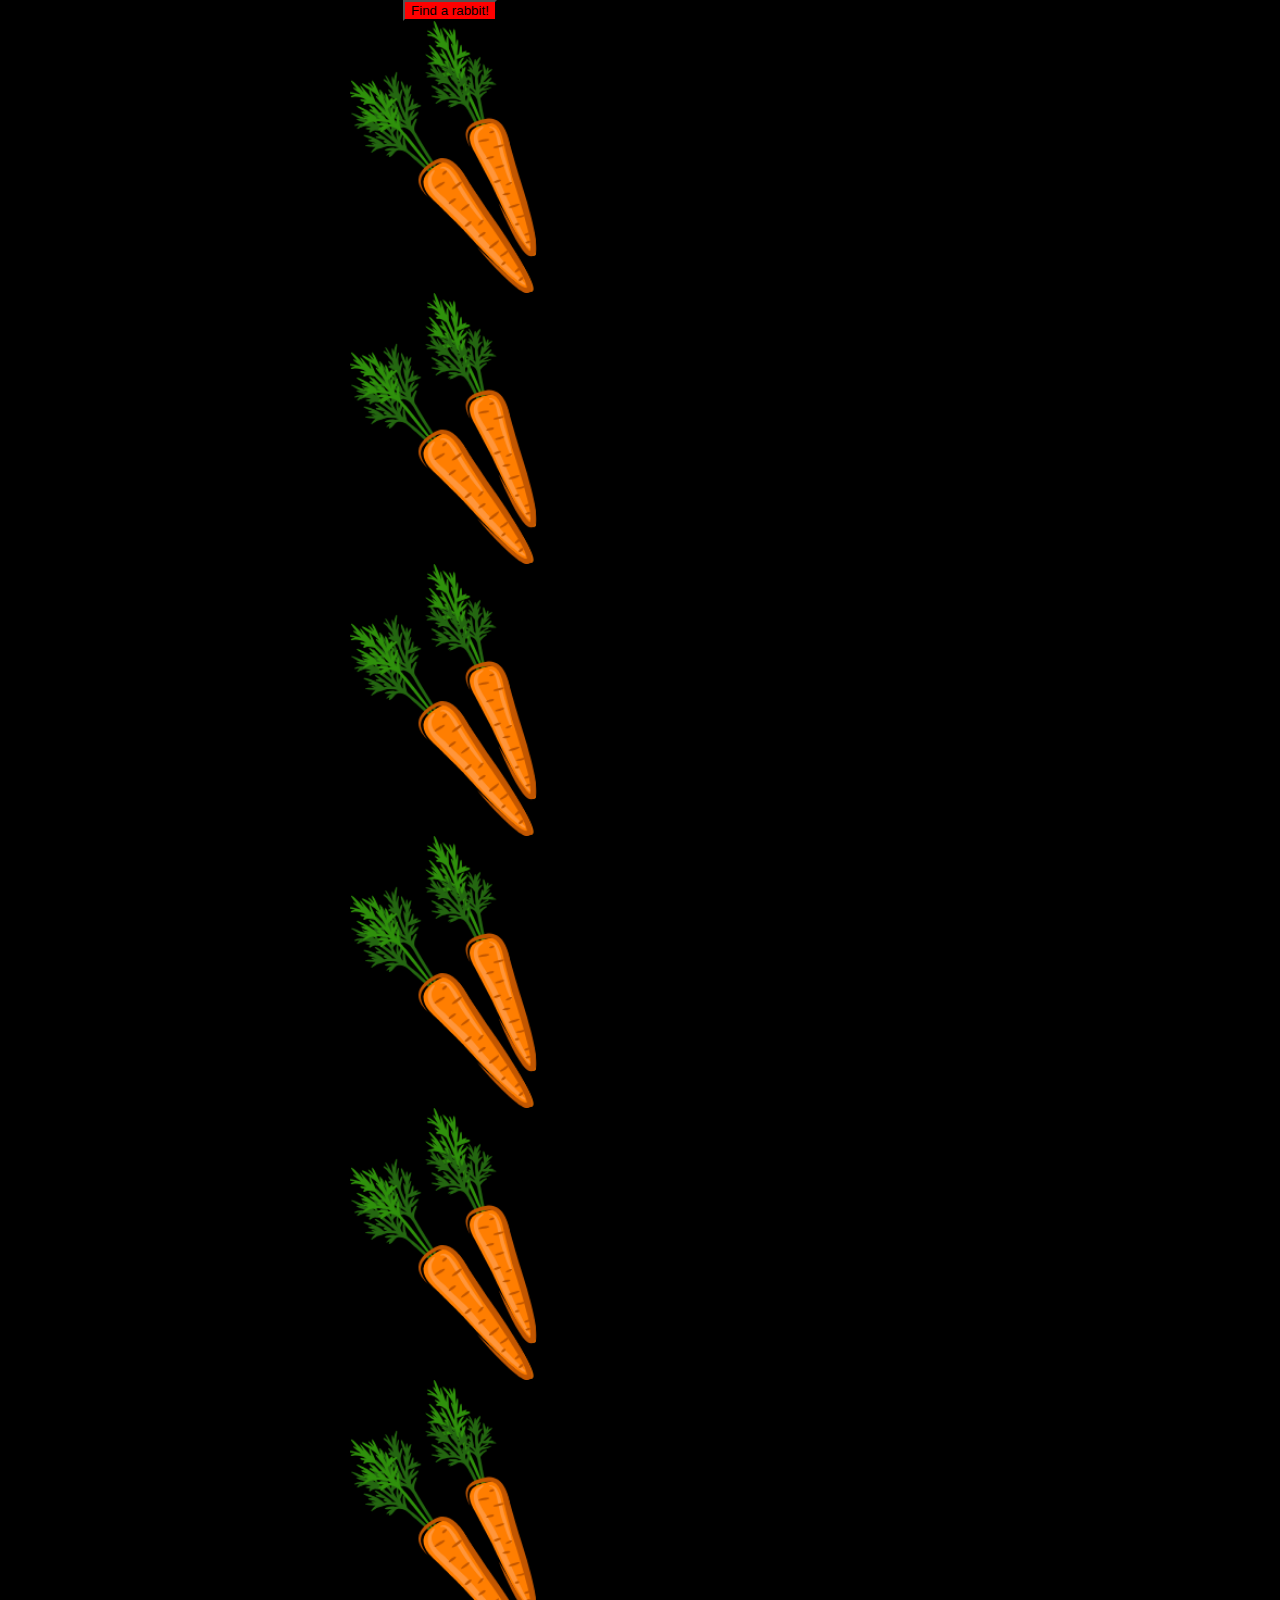
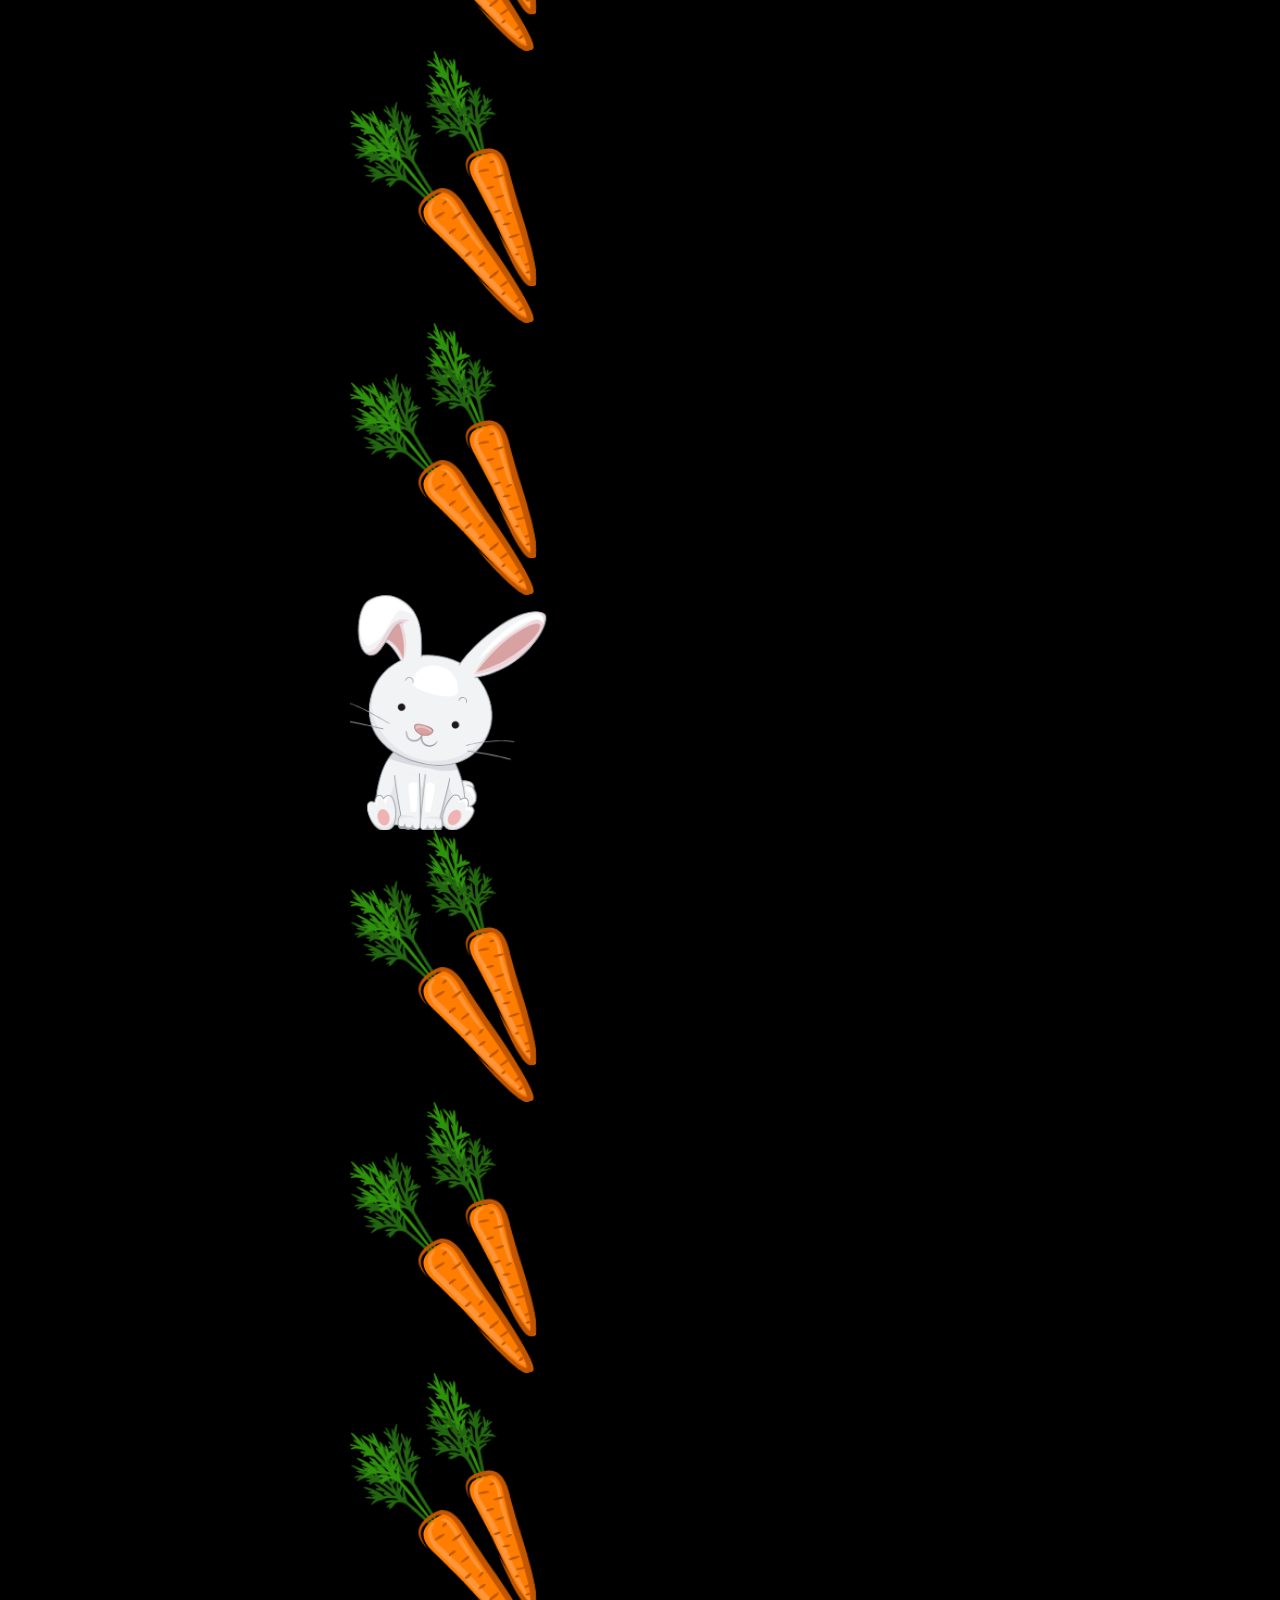
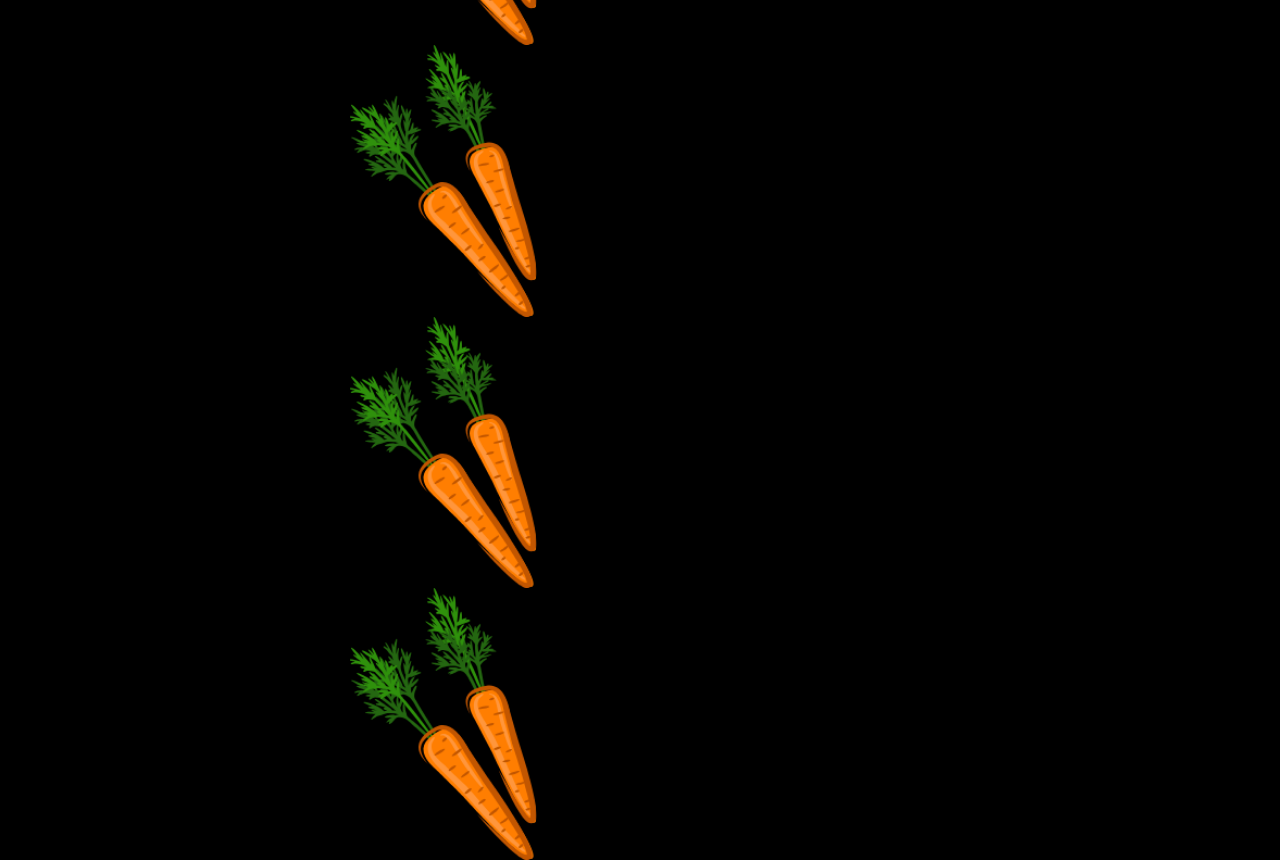
==== 03.Web APIS 실전/rabbits/index.html @ cb6249bd "Add coordinates.rabbits" ====
<!DOCTYPE html>
<html lang="en">
  <head>
    <meta charset="UTF-8" />
    <meta name="viewport" content="width=device-width, initial-scale=1.0" />
    <title>Scroll</title>
    <link rel="stylesheet" href="style.css" />
  </head>
  <body>
    <div class="main">
      <button class="find">Find a rabbit!</button>
      <img src="img/carrot.png" alt="carrot" />
      <img src="img/carrot.png" alt="carrot" />
      <img src="img/carrot.png" alt="carrot" />
      <img src="img/carrot.png" alt="carrot" />
      <img src="img/carrot.png" alt="carrot" />
      <img src="img/carrot.png" alt="carrot" />
      <img src="img/carrot.png" alt="carrot" />
      <img src="img/carrot.png" alt="carrot" />
      <img id="rabbit" src="img/rabbit.png" alt="rabbit" />
      <img src="img/carrot.png" alt="carrot" />
      <img src="img/carrot.png" alt="carrot" />
      <img src="img/carrot.png" alt="carrot" />
      <img src="img/carrot.png" alt="carrot" />
      <img src="img/carrot.png" alt="carrot" />
      <img src="img/carrot.png" alt="carrot" />
    </div>

    <script>
      const find = document.querySelector(".find");
      const rabbit = document.querySelector("#rabbit");

      find.addEventListener("click", () => {
        rabbit.scrollIntoView();
      });
    </script>
  </body>
</html>
---- 03.Web APIS 실전/rabbits/style.css ----
body {
  margin: 0px;
  background-color: black;
  width: 100vh;
  height: 100vh;
}
img {
  width: 200px;
}
.main {
  display: flex;
  flex-direction: column;
  justify-content: center;
  align-items: center;
}
.find {
  background-color: red;
}
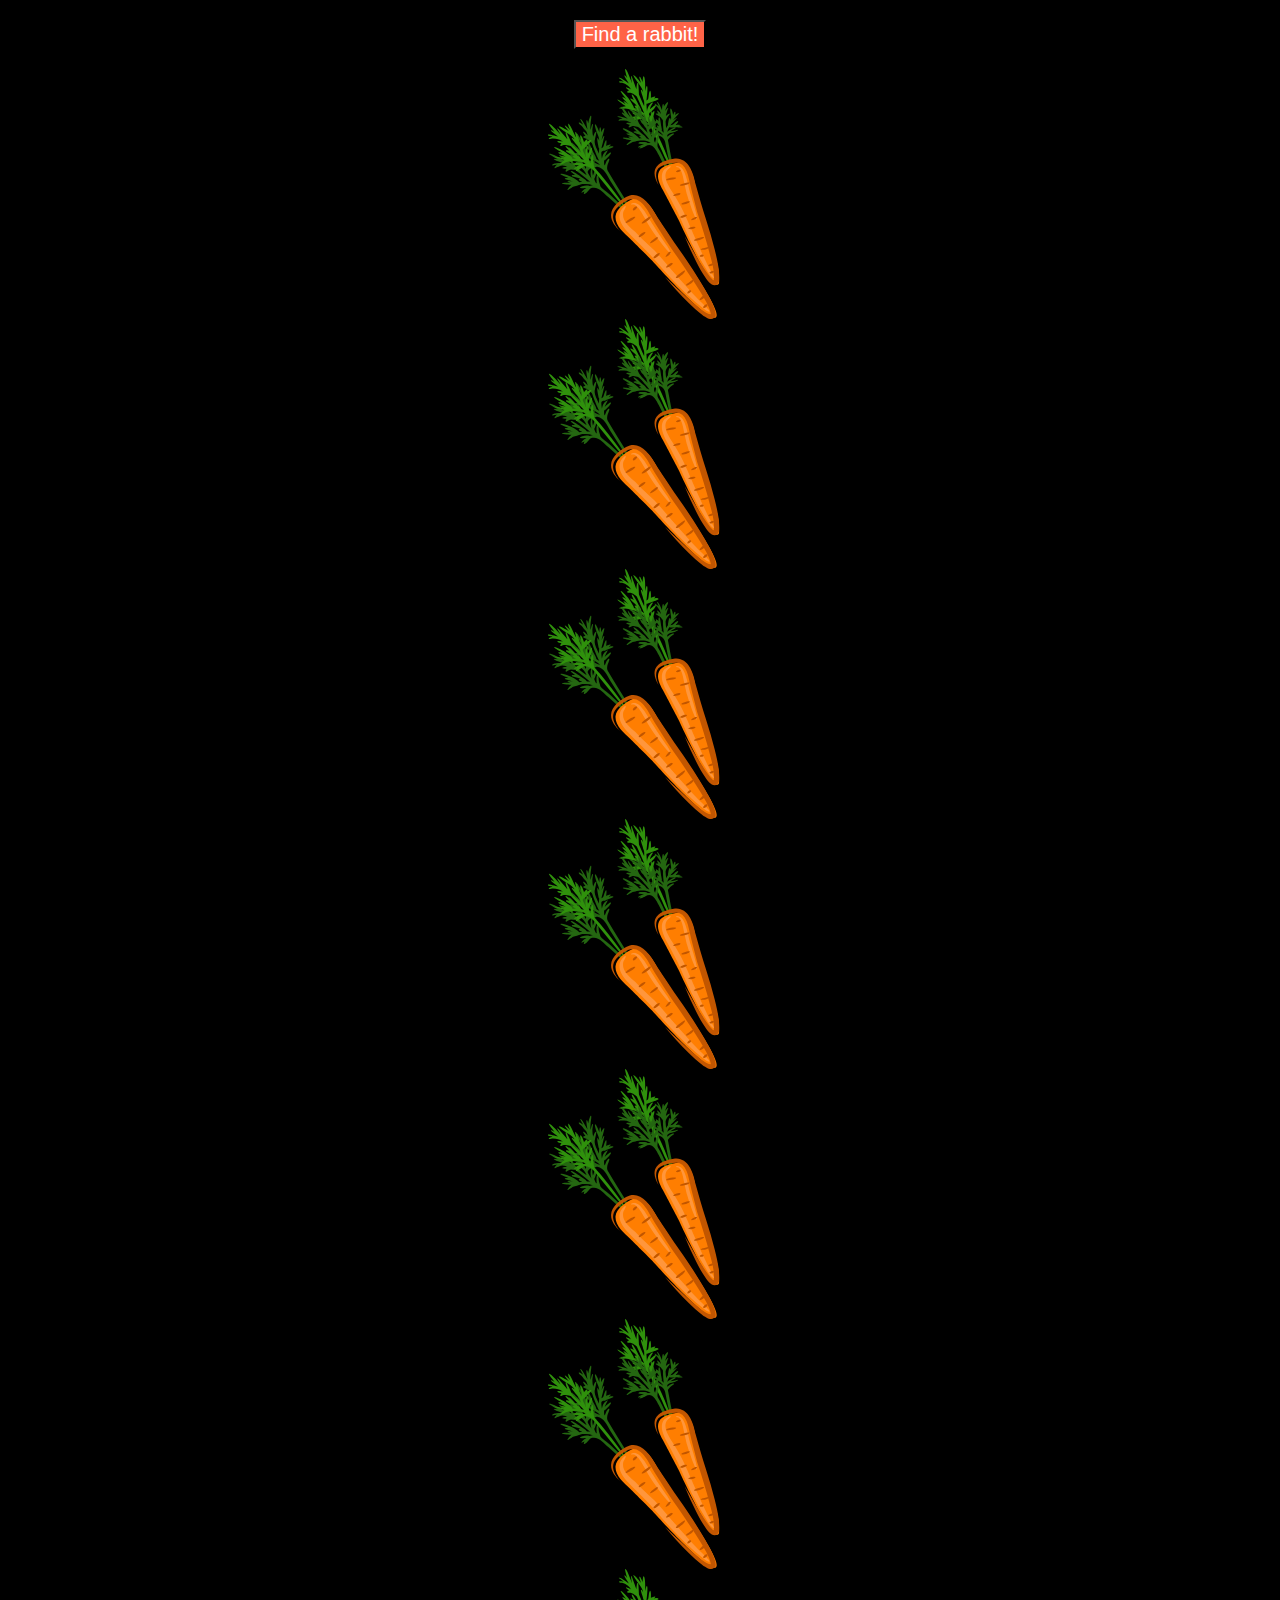
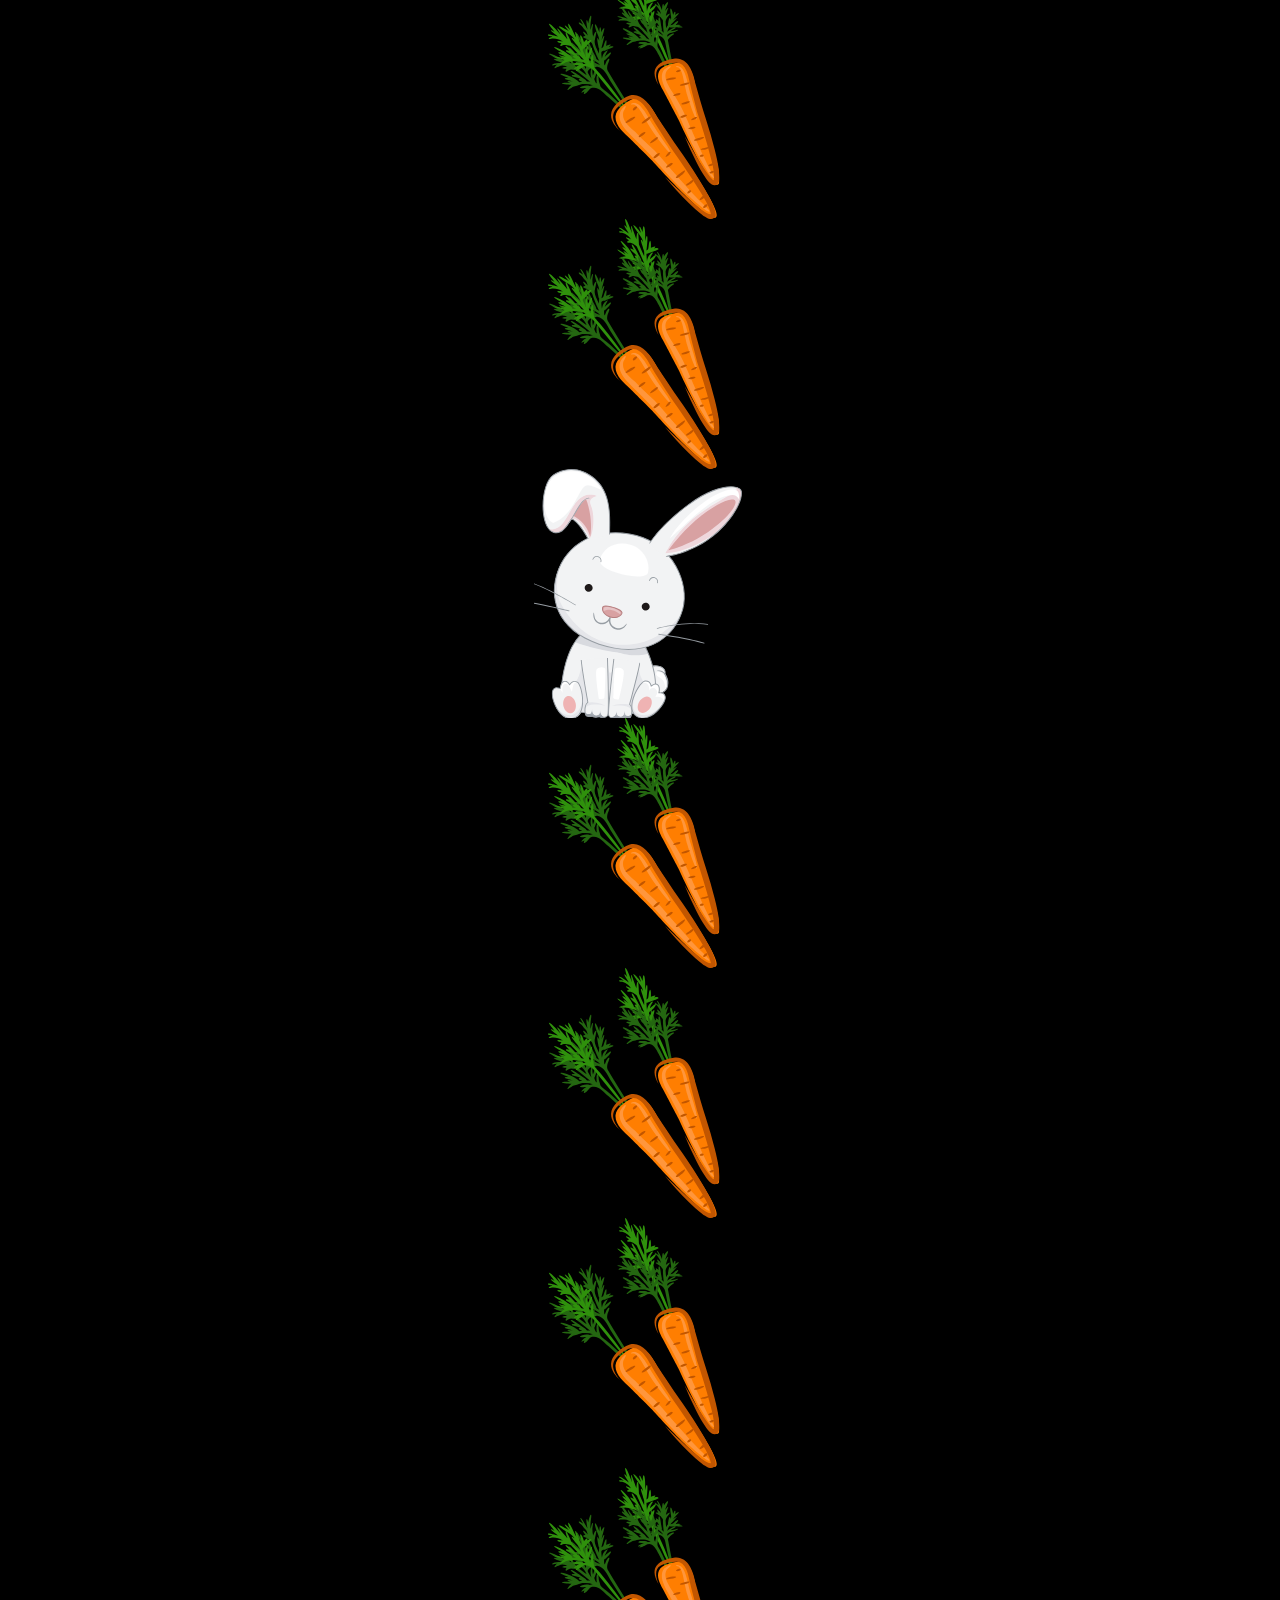
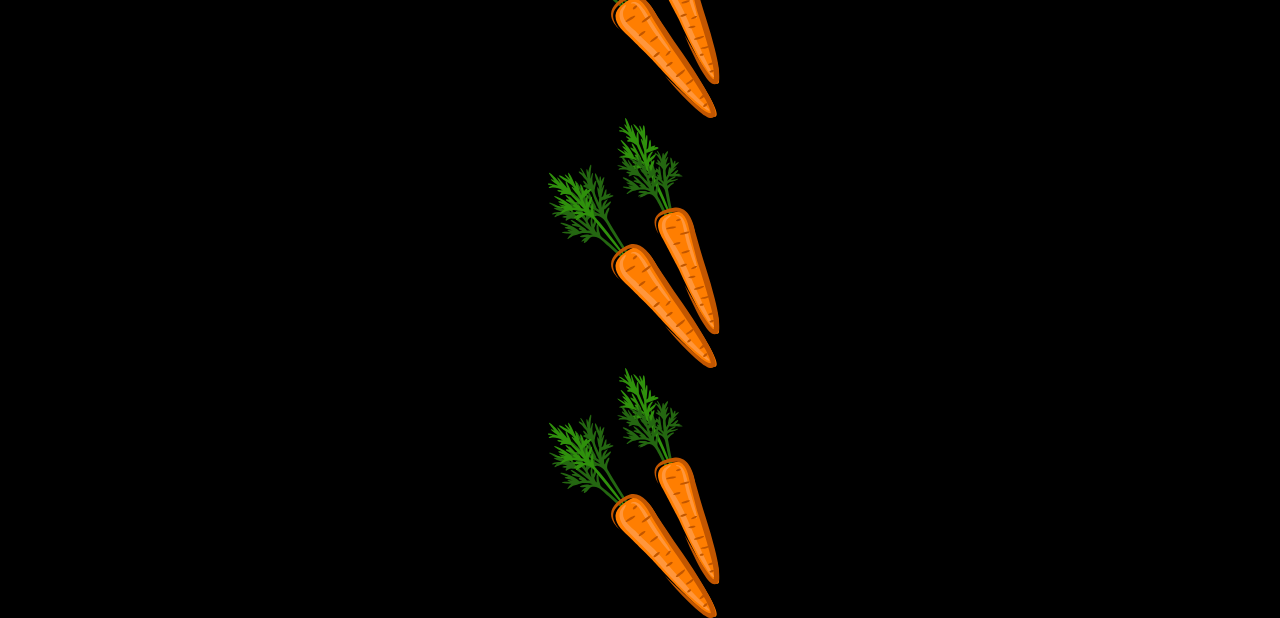
==== commit 305f1b61: "Modify rabbits" ====
--- a/03.Web APIS 실전/rabbits/index.html
+++ b/03.Web APIS 실전/rabbits/index.html
@@ -7,31 +7,29 @@
     <link rel="stylesheet" href="style.css" />
   </head>
   <body>
-    <div class="main">
-      <button class="find">Find a rabbit!</button>
-      <img src="img/carrot.png" alt="carrot" />
-      <img src="img/carrot.png" alt="carrot" />
-      <img src="img/carrot.png" alt="carrot" />
-      <img src="img/carrot.png" alt="carrot" />
-      <img src="img/carrot.png" alt="carrot" />
-      <img src="img/carrot.png" alt="carrot" />
-      <img src="img/carrot.png" alt="carrot" />
-      <img src="img/carrot.png" alt="carrot" />
-      <img id="rabbit" src="img/rabbit.png" alt="rabbit" />
-      <img src="img/carrot.png" alt="carrot" />
-      <img src="img/carrot.png" alt="carrot" />
-      <img src="img/carrot.png" alt="carrot" />
-      <img src="img/carrot.png" alt="carrot" />
-      <img src="img/carrot.png" alt="carrot" />
-      <img src="img/carrot.png" alt="carrot" />
-    </div>
+    <button class="find">Find a rabbit!</button>
+    <img src="img/carrot.png" alt="carrot" />
+    <img src="img/carrot.png" alt="carrot" />
+    <img src="img/carrot.png" alt="carrot" />
+    <img src="img/carrot.png" alt="carrot" />
+    <img src="img/carrot.png" alt="carrot" />
+    <img src="img/carrot.png" alt="carrot" />
+    <img src="img/carrot.png" alt="carrot" />
+    <img src="img/carrot.png" alt="carrot" />
+    <img id="rabbit" src="img/rabbit.png" alt="rabbit" />
+    <img src="img/carrot.png" alt="carrot" />
+    <img src="img/carrot.png" alt="carrot" />
+    <img src="img/carrot.png" alt="carrot" />
+    <img src="img/carrot.png" alt="carrot" />
+    <img src="img/carrot.png" alt="carrot" />
+    <img src="img/carrot.png" alt="carrot" />
 
     <script>
       const find = document.querySelector(".find");
       const rabbit = document.querySelector("#rabbit");
 
       find.addEventListener("click", () => {
-        rabbit.scrollIntoView();
+        rabbit.scrollIntoView({ behavior: "smooth", block: "center" });
       });
     </script>
   </body>
--- a/03.Web APIS 실전/rabbits/style.css
+++ b/03.Web APIS 실전/rabbits/style.css
@@ -1,18 +1,17 @@
 body {
+  background-color: black;
   margin: 0px;
-  background-color: black;
-  width: 100vh;
-  height: 100vh;
 }
-img {
-  width: 200px;
+img,
+button {
+  display: block;
+  text-align: center;
+  margin: auto;
 }
-.main {
-  display: flex;
-  flex-direction: column;
-  justify-content: center;
-  align-items: center;
+button {
+  margin-top: 20px;
+  margin-bottom: 20px;
+  background-color: tomato;
+  color: white;
+  font-size: 20px;
 }
-.find {
-  background-color: red;
-}
